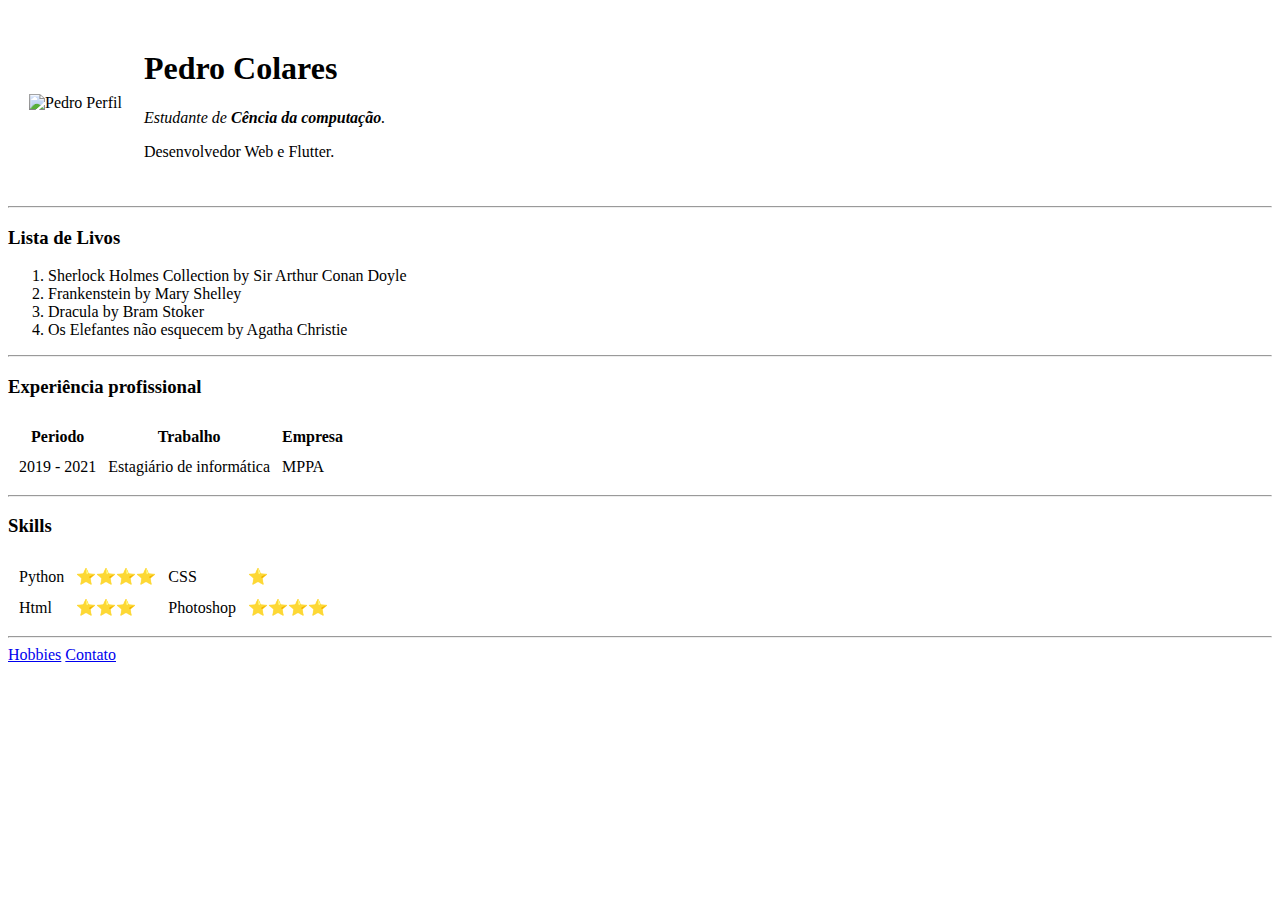
==== index.html @ c683a1fc "Update index.html" ====
<!DOCTYPE html>
<html lang="pt-br">

<head>
    <meta charset="UTF-8">
    <meta name="Blog" content="Este é meu blog pessoal">
    <link rel="shortcut icon" href="cv/Imagens/Alien.ico" type="image\x-icon">
    <title>&#128187; Blog Pessoal | Inicio</title>
</head>

<body>
     <table cellspacing="20">
        <tr>
            <td><img src="cv/Imagens/Perfil.png" width="200" height="200" alt="Pedro Perfil"></td>
             <td><h1>Pedro Colares</h1>
             <p><em>Estudante de <strong>Cência da computação</strong>.</em></p>
             <p>Desenvolvedor Web e Flutter.</p>
            </td>
        </tr>
    </table>
    <hr>
    <h3>Lista de Livos</h3>
    <ol>
        <li>Sherlock Holmes Collection by Sir Arthur Conan Doyle</li>
        <li>Frankenstein by Mary Shelley</li>
        <li>Dracula by Bram Stoker</li>
        <li>Os Elefantes não esquecem by Agatha Christie</li>
    </ol>
    <hr>
    <h3>Experiência profissional</h3>
    <table cellspacing="10">
        <thead>
            <tr>
                <th>Periodo</th>
                <th>Trabalho</th>
                <th>Empresa</th>
            </tr>
        </thead>
        <tbody>
            <tr>
                <td>2019 - 2021</td>
                <td>Estagiário de informática</td>
                <td>MPPA</td>
            </tr>
        </tbody>
    </table>
    <hr>
    <h3>Skills</h3>
    <table cellspacing="10">
        <tr>
            <td>Python</td>
            <td>⭐⭐⭐⭐</td>
            <td>CSS</td>
            <td>⭐</td>
        </tr>
        <tr>
            <td>Html</td>
            <td>⭐⭐⭐</td>
            <td>Photoshop</td>
            <td>⭐⭐⭐⭐</td>
        </tr>
    </table>
    <hr>
    <a href="hobbies.html">Hobbies</a>
    <a href="contact-me.html">Contato</a>
</body>

</html>
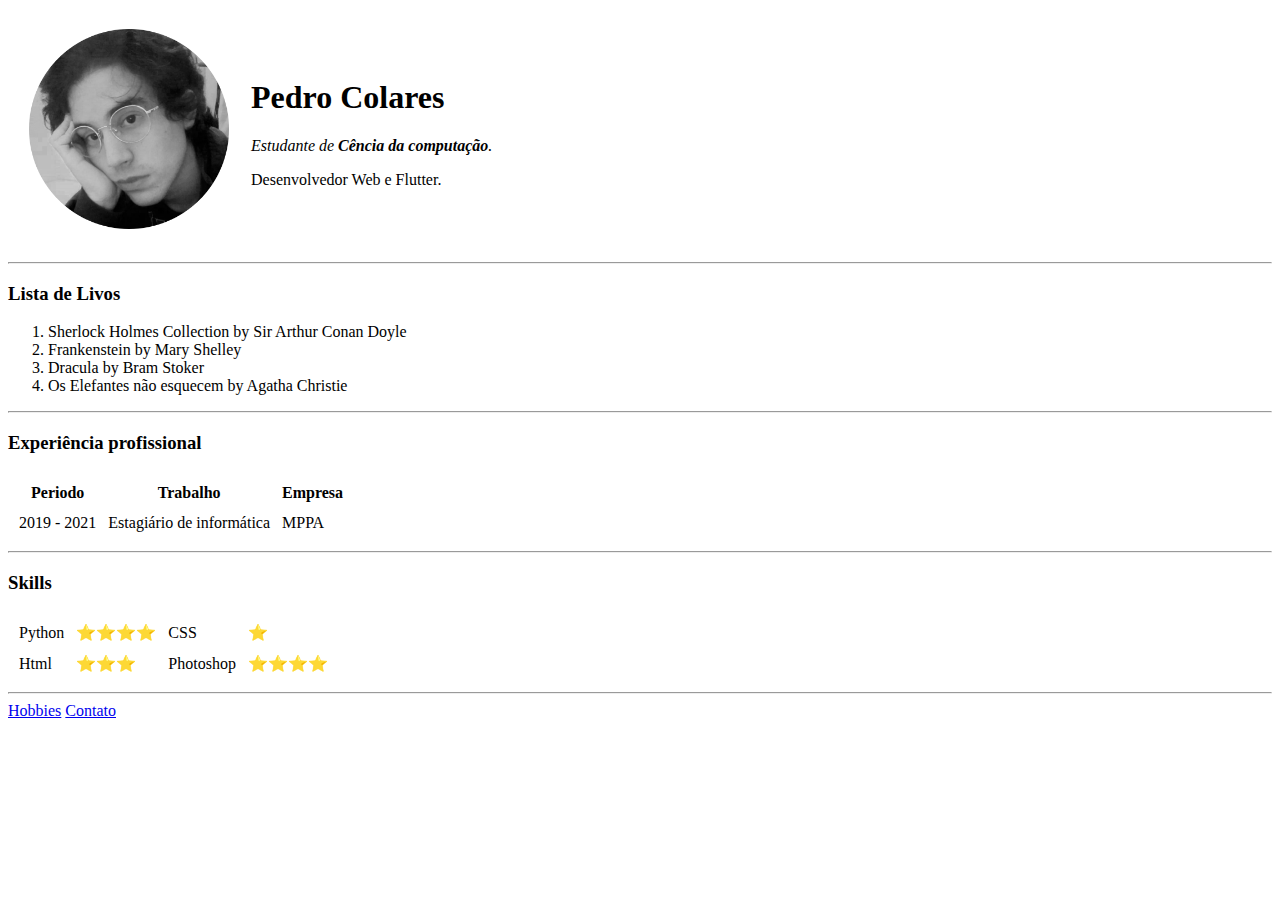
==== commit 303049ca: "atualização html" ====
--- a/index.html
+++ b/index.html
@@ -4,14 +4,14 @@
 <head>
     <meta charset="UTF-8">
     <meta name="Blog" content="Este é meu blog pessoal">
-    <link rel="shortcut icon" href="cv/Imagens/Alien.ico" type="image\x-icon">
-    <title>&#128187; Blog Pessoal | Inicio</title>
+    <link rel="shortcut icon" href="/Imagens/Alien.ico" type="image\x-icon">
+    <title>💻 Blog | Inicio </title>
 </head>
 
 <body>
      <table cellspacing="20">
         <tr>
-            <td><img src="cv/Imagens/Perfil.png" width="200" height="200" alt="Pedro Perfil"></td>
+            <td><img src="/Imagens/Perfil.png" width="200" height="200" alt="Pedro Perfil"></td>
              <td><h1>Pedro Colares</h1>
              <p><em>Estudante de <strong>Cência da computação</strong>.</em></p>
              <p>Desenvolvedor Web e Flutter.</p>
@@ -62,7 +62,6 @@
     </table>
     <hr>
     <a href="hobbies.html">Hobbies</a>
-    <a href="contact-me.html">Contato</a>
+    <a href="contato.html">Contato</a>
 </body>
-
 </html>
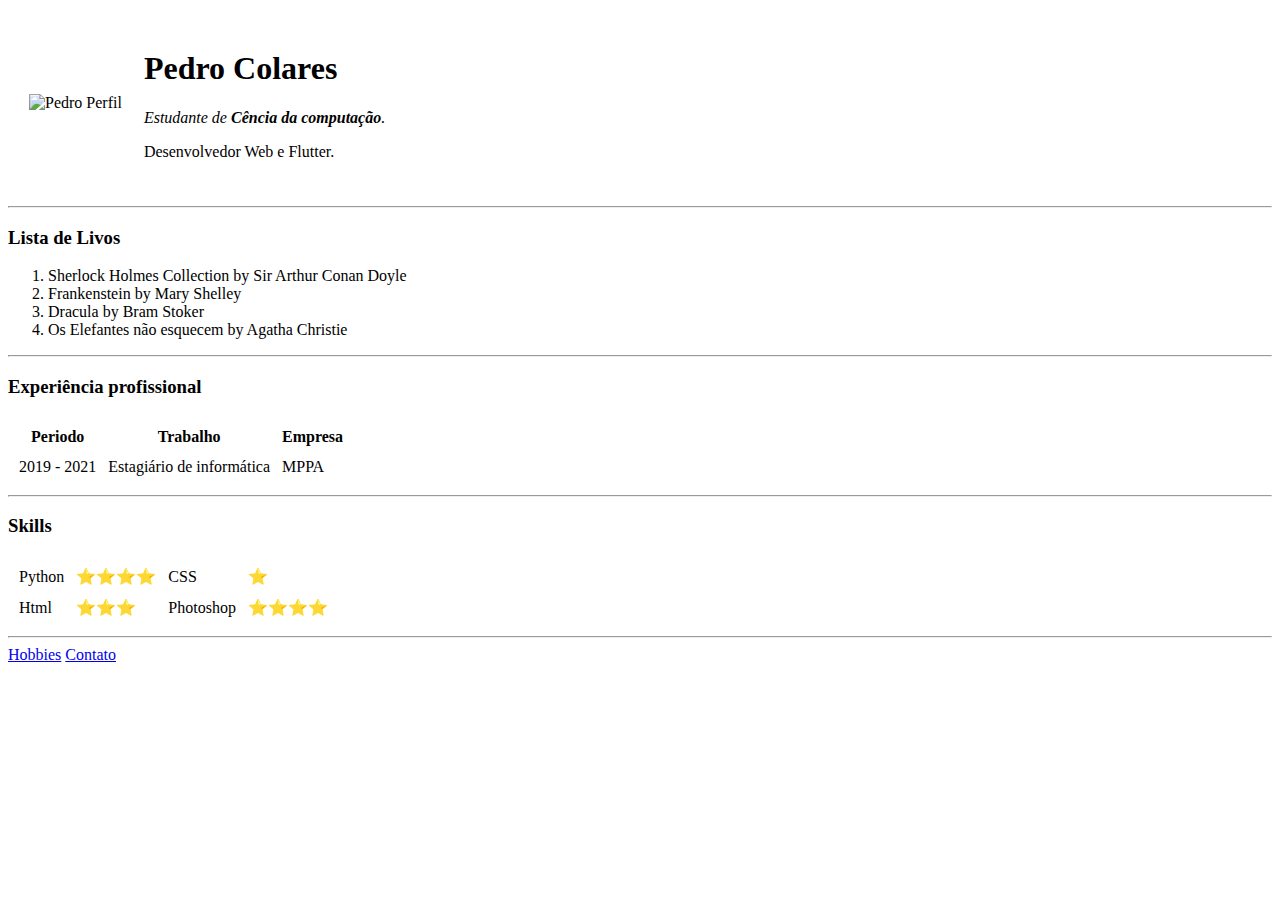
==== commit d1ae28a7: "Update" ====
--- a/index.html
+++ b/index.html
@@ -4,14 +4,13 @@
 <head>
     <meta charset="UTF-8">
     <meta name="Blog" content="Este é meu blog pessoal">
-    <link rel="shortcut icon" href="/Imagens/Alien.ico" type="image\x-icon">
+    <link rel="shortcut icon" href="imagens/alien.ico" type="image\x-icon">
     <title>💻 Blog | Inicio </title>
 </head>
-
 <body>
      <table cellspacing="20">
         <tr>
-            <td><img src="/Imagens/Perfil.png" width="200" height="200" alt="Pedro Perfil"></td>
+            <td><img src="imagens/perfil.png" width="200" height="200" alt="Pedro Perfil"></td>
              <td><h1>Pedro Colares</h1>
              <p><em>Estudante de <strong>Cência da computação</strong>.</em></p>
              <p>Desenvolvedor Web e Flutter.</p>
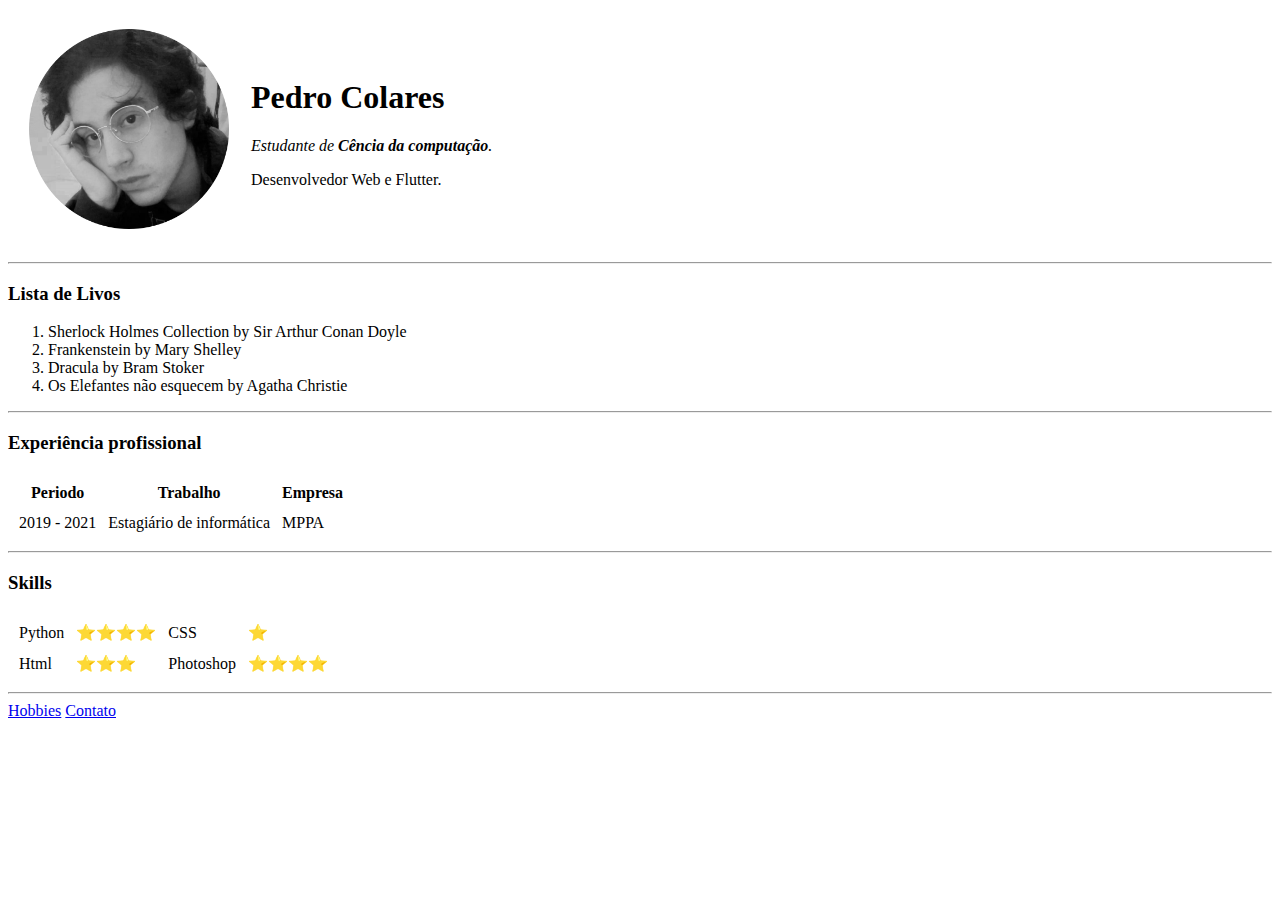
==== commit 979382b3: "Update index.html" ====
--- a/index.html
+++ b/index.html
@@ -10,7 +10,7 @@
 <body>
      <table cellspacing="20">
         <tr>
-            <td><img src="imagens/perfil.png" width="200" height="200" alt="Pedro Perfil"></td>
+            <td><img src="imagens/perfil.png" width="200" height="200" alt="Perfil"></td>
              <td><h1>Pedro Colares</h1>
              <p><em>Estudante de <strong>Cência da computação</strong>.</em></p>
              <p>Desenvolvedor Web e Flutter.</p>
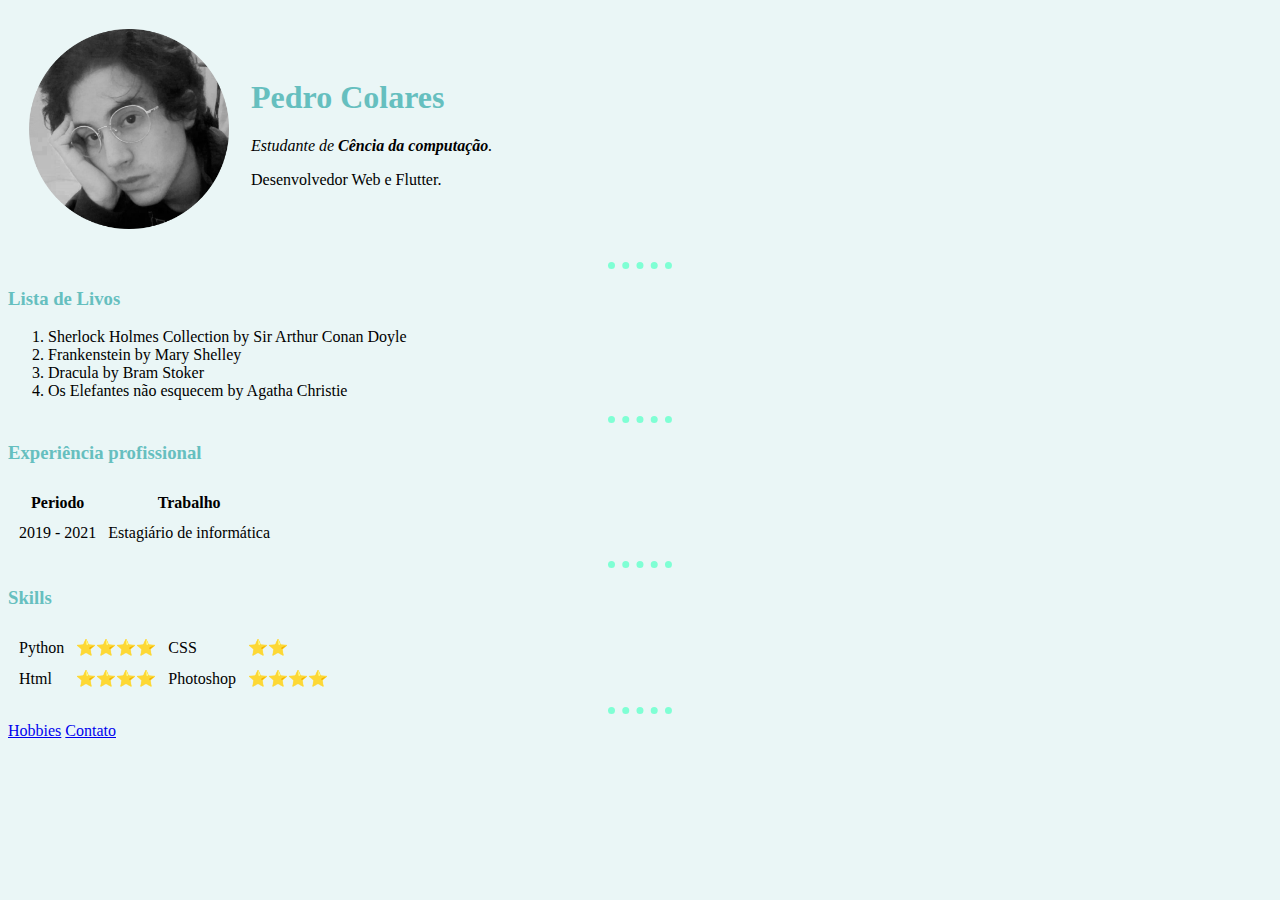
==== commit 867542ec: "Adicionando estilo com CSS" ====
--- a/index.html
+++ b/index.html
@@ -3,10 +3,12 @@
 
 <head>
     <meta charset="UTF-8">
-    <meta name="Blog" content="Este é meu blog pessoal">
+    <meta name="Site Pessoal" content="Este é meu Site pessoal">
     <link rel="shortcut icon" href="imagens/alien.ico" type="image\x-icon">
-    <title>💻 Blog | Inicio </title>
+    <link rel="stylesheet" href="css/styles.css">
+    <title>💻 Pedro Colares | Inicio </title>
 </head>
+
 <body>
      <table cellspacing="20">
         <tr>
@@ -32,14 +34,12 @@
             <tr>
                 <th>Periodo</th>
                 <th>Trabalho</th>
-                <th>Empresa</th>
             </tr>
         </thead>
         <tbody>
             <tr>
                 <td>2019 - 2021</td>
                 <td>Estagiário de informática</td>
-                <td>MPPA</td>
             </tr>
         </tbody>
     </table>
@@ -50,11 +50,11 @@
             <td>Python</td>
             <td>⭐⭐⭐⭐</td>
             <td>CSS</td>
-            <td>⭐</td>
+            <td>⭐⭐</td>
         </tr>
         <tr>
             <td>Html</td>
-            <td>⭐⭐⭐</td>
+            <td>⭐⭐⭐⭐</td>
             <td>Photoshop</td>
             <td>⭐⭐⭐⭐</td>
         </tr>
--- a/css/styles.css
+++ b/css/styles.css
@@ -0,0 +1,28 @@
+    /*************TAG SELECTORS*************/
+    body{
+        background-color:#EAF6F6;
+    }
+
+    hr {
+        border-style: none;
+        border-top-style: dotted;
+        width: 5%;
+        border-width: 7px;
+        border-color: aquamarine;
+    }
+
+    h1, h3{
+        color:#66BFBF;
+    }
+
+/*************CLASS SELECTORS*************/
+
+.classe {
+    background-color:green;
+}
+
+/*************ID SELECTORS*************/
+
+#heading {
+    background-color:blue;
+}